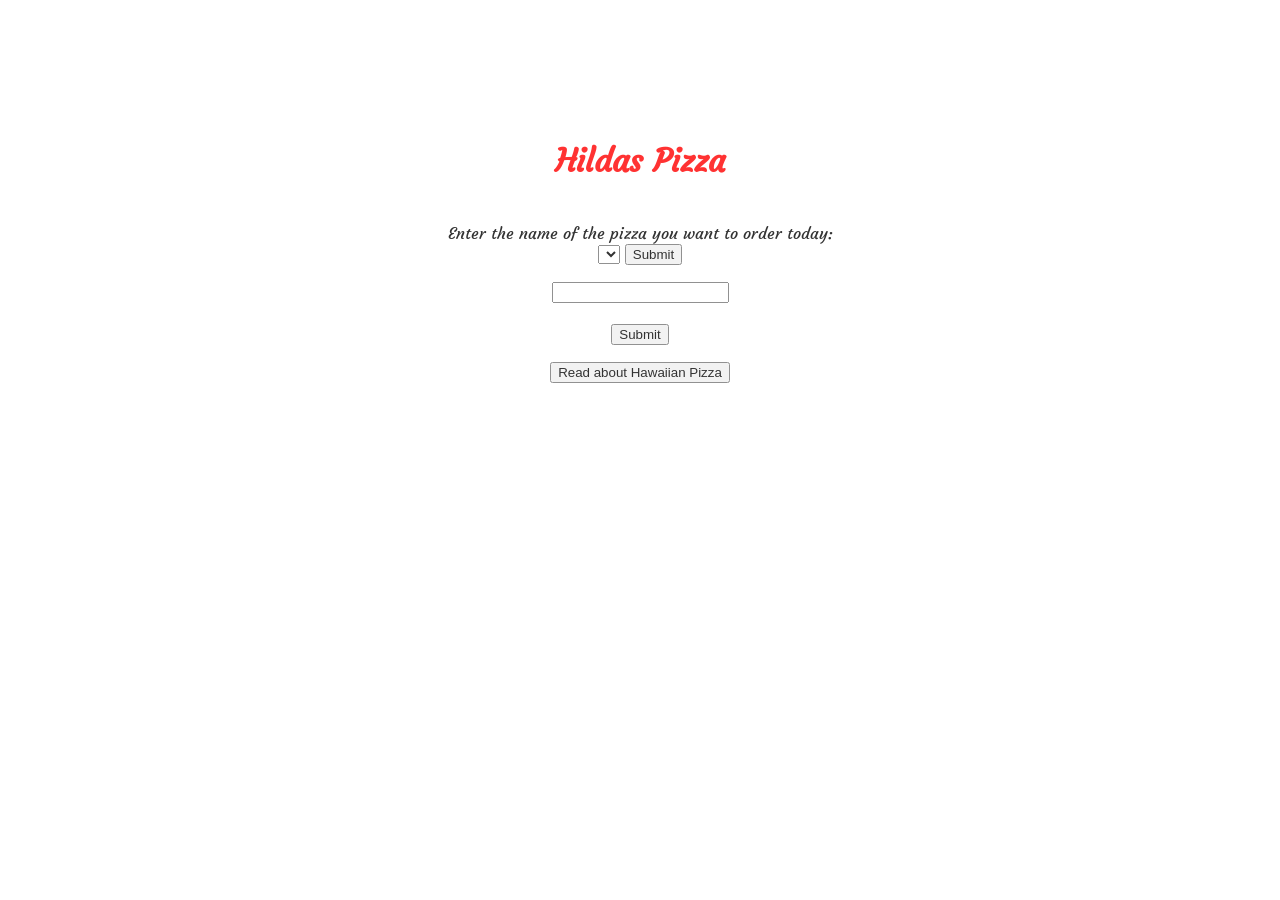
==== code/index.html @ f5081622 "Copied from pizzabot 1" ====
<!DOCTYPE html>
<html>
  <head>
    <meta charset="utf-8">
    <title>Sprint 2: Pizzabot – Part 1</title>
    <!-- <script src="./pizzabot.js" charset="utf-8"></script> -->
    <link rel="stylesheet" href="./style.css">
    <link href="https://fonts.googleapis.com/css?family=Courgette" rel="stylesheet">
  </head>
  <body>

    <div class="container">

      <h1> Hildas Pizza </h1>
      <p id="meny"></p>
      <br>
      <form id="frm1" action="/action_page.php">
        Enter the name of the pizza you want to order today: <br>
        <!-- <input type="text" id="order" name="order"><br> -->

        <select name="pizzas" id="order">
          <option id="piz1"></option>
          <option id="piz2"></option>
          <option id="piz3"></option>
        </select>

<input type="button" onclick="checkOrderName()" value="Submit">
      </form>

      <form id="frm2" action="/action_page.php">
        <p id="sort"></p><input type="text" id="orderQuantity" name="lname"><br><br>
        <input type="button" onclick="CalculateTotalCostAndTime()" value="Submit">
      </form>

      <p id="delivery"></p>

      <input type="button" onclick="stretchGoals()" value="Read about Hawaiian Pizza">
    </div>
  <script src="pizzabot.js" charset="utf-8"></script>

  </body>
</html>
---- code/style.css ----
body {
  background-image: url(http://nebula.wsimg.com/4aac4d943113dfaf6d9bd081ba3df660?AccessKeyId=1B3A5943FB6195E9668E&disposition=0&alloworigin=1);
  text-align: center;
}

h1 {
  color: red;
}
.container {
  background-color: white;
  opacity: 0.8;
  width: 400px;
  margin: auto;
  padding: 20px;
  margin-top: 100px;
  font-family: 'Courgette', cursive;
  border: 5px;
}
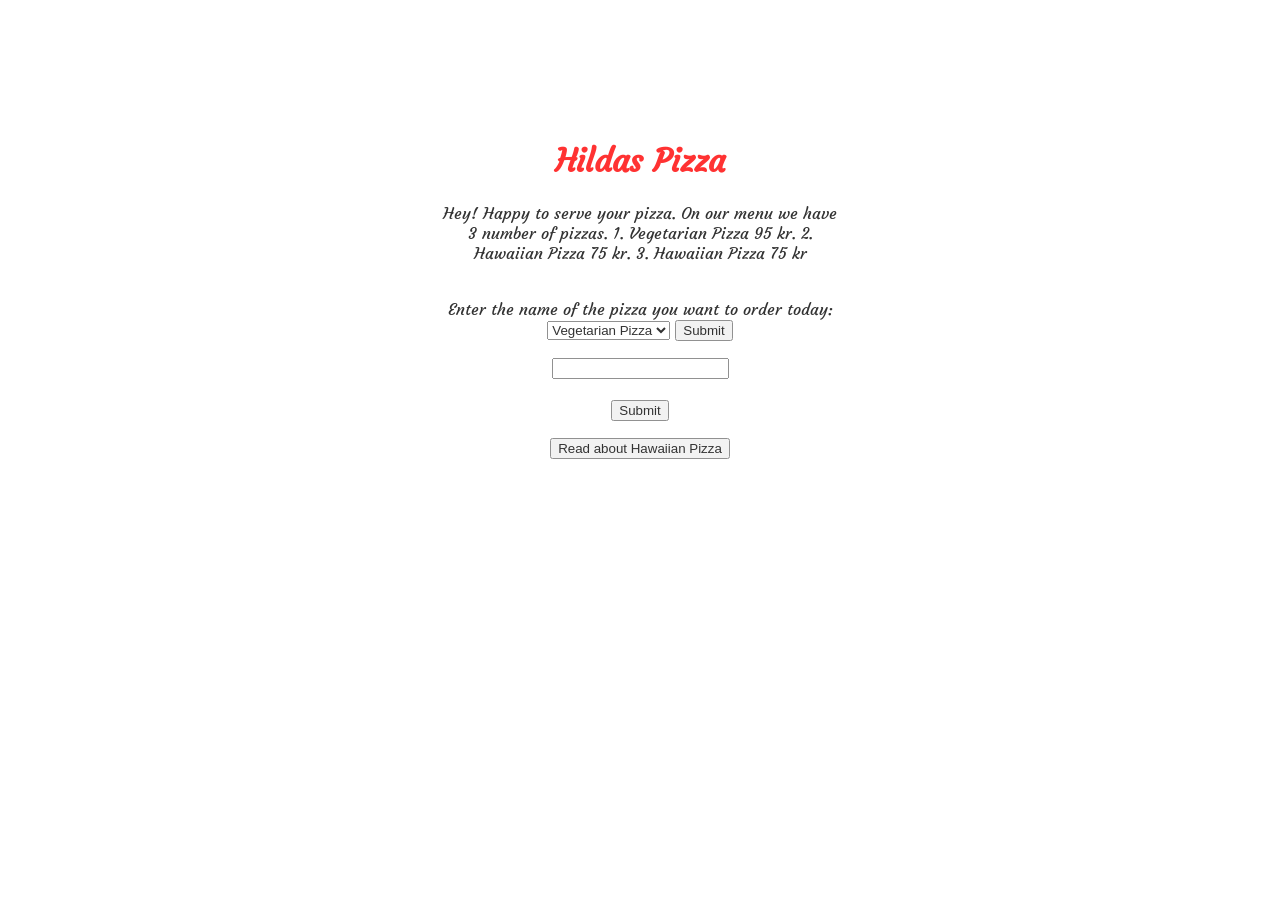
==== commit 9e91d663: "Seems to be working with objects" ====
--- a/code/index.html
+++ b/code/index.html
@@ -36,7 +36,7 @@
 
       <input type="button" onclick="stretchGoals()" value="Read about Hawaiian Pizza">
     </div>
-  <script src="pizzabot.js" charset="utf-8"></script>
+  <script src="pizzabot2.js" charset="utf-8"></script>
 
   </body>
 </html>
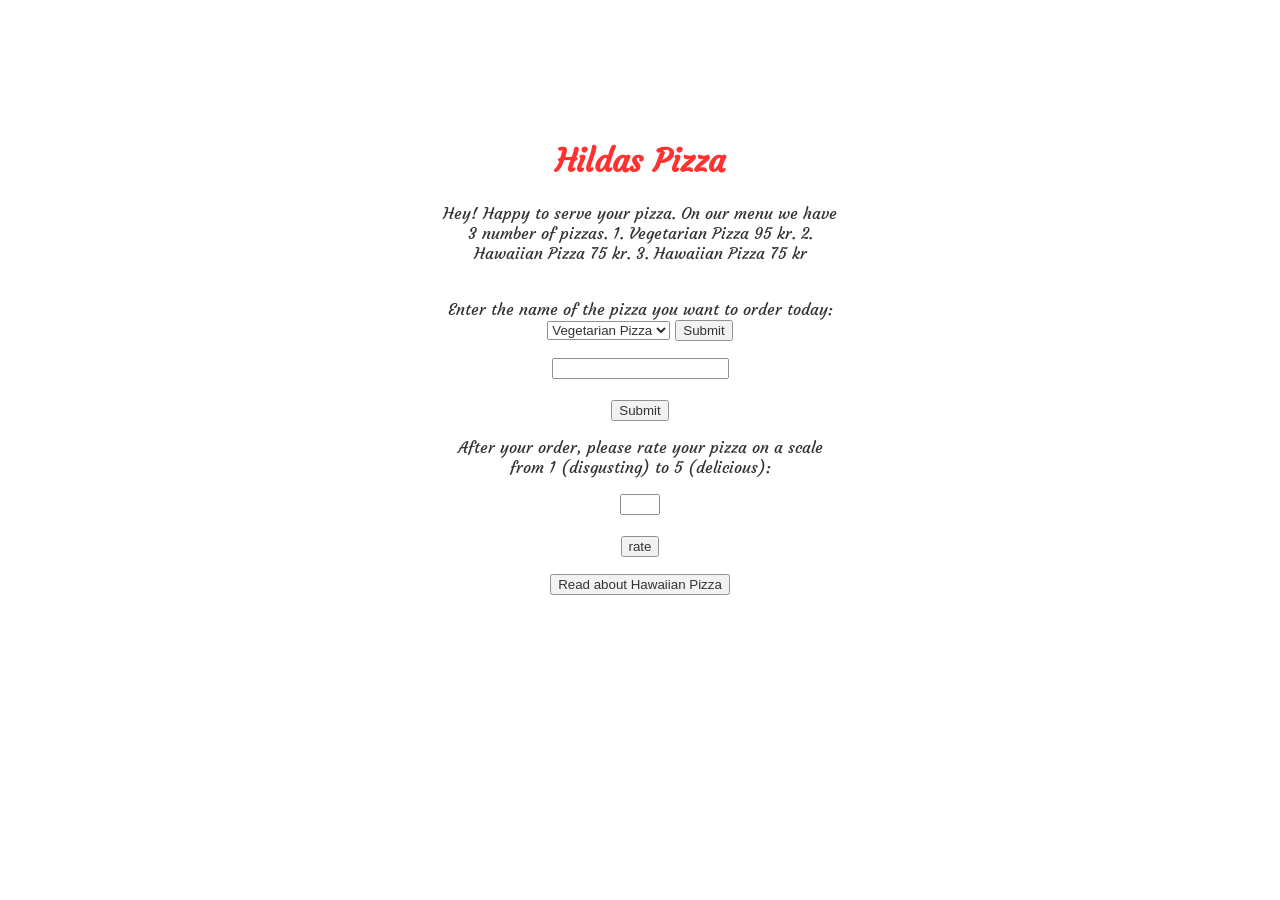
==== commit 66b231bf: "added rating list" ====
--- a/code/index.html
+++ b/code/index.html
@@ -34,6 +34,14 @@
 
       <p id="delivery"></p>
 
+      <form id="frm3" action="/action_page.php">
+        <p id="rate"> After your order, please rate your pizza on a scale from 1 (disgusting) to 5 (delicious): </p>
+        <input type="number" id="rating" name="rating" min=1 max=5><br><br>
+        <input type="button" onclick="updateRating()" value="rate">
+      </form>
+
+      <p id="delivery"></p>
+
       <input type="button" onclick="stretchGoals()" value="Read about Hawaiian Pizza">
     </div>
   <script src="pizzabot2.js" charset="utf-8"></script>
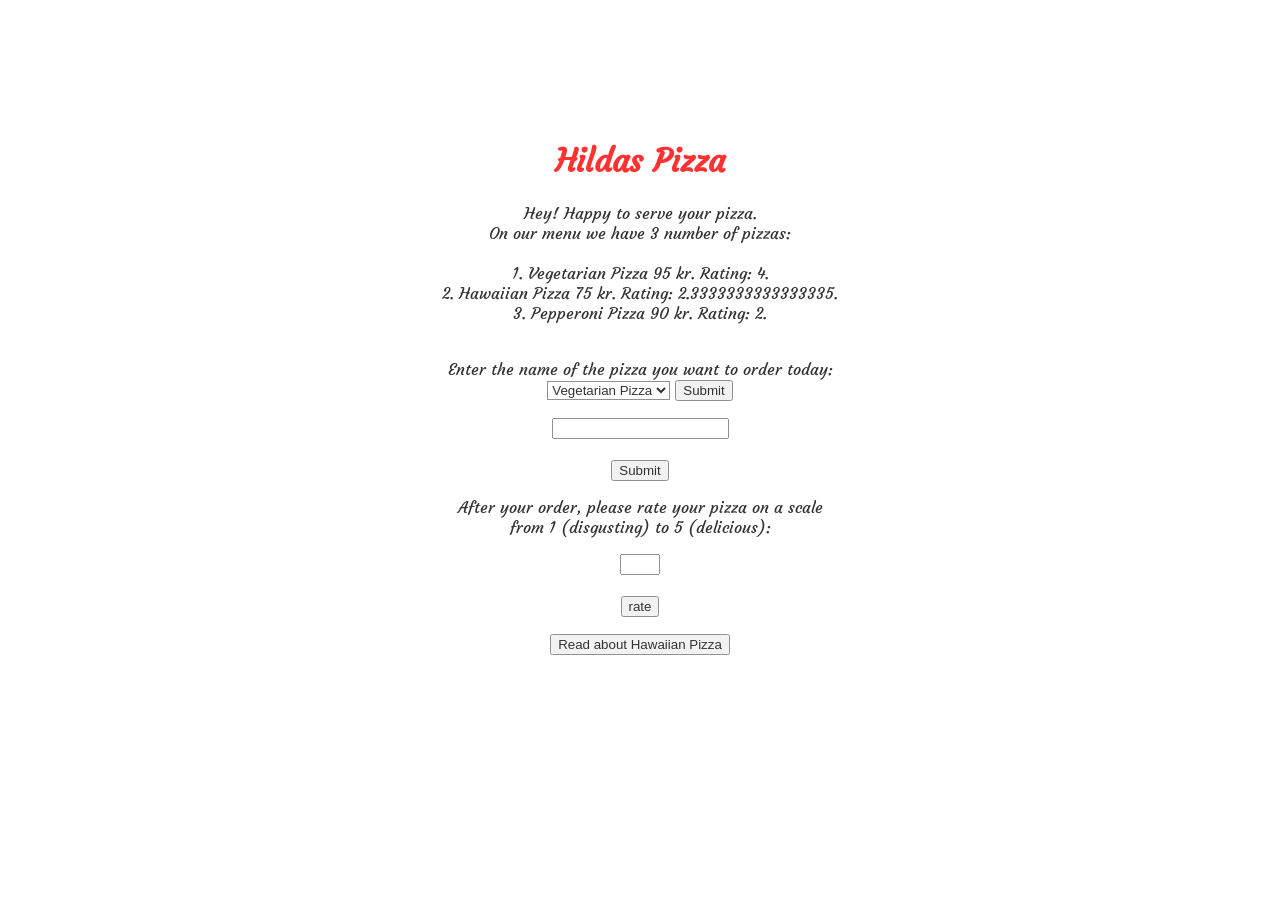
==== commit cfadaf08: "Rating working" ====
--- a/code/index.html
+++ b/code/index.html
@@ -18,16 +18,16 @@
         Enter the name of the pizza you want to order today: <br>
         <!-- <input type="text" id="order" name="order"><br> -->
 
-        <select name="pizzas" id="order">
+        <select name="pizzas" id="order" class="inputBox">
           <option id="piz1"></option>
           <option id="piz2"></option>
           <option id="piz3"></option>
         </select>
 
-<input type="button" onclick="checkOrderName()" value="Submit">
+        <input type="button" onclick="checkOrderName()" value="Submit">
       </form>
 
-      <form id="frm2" action="/action_page.php">
+      <form id="frm2" action="/action_page.php" class="frm2">
         <p id="sort"></p><input type="text" id="orderQuantity" name="lname"><br><br>
         <input type="button" onclick="CalculateTotalCostAndTime()" value="Submit">
       </form>
--- a/code/style.css
+++ b/code/style.css
@@ -6,6 +6,7 @@
 h1 {
   color: red;
 }
+
 .container {
   background-color: white;
   opacity: 0.8;
@@ -16,3 +17,16 @@
   font-family: 'Courgette', cursive;
   border: 5px;
 }
+
+.inputBox {
+  background-color: white
+}
+
+
+/*.frm2 {
+  display: none;
+}*/
+
+.active .frm2{
+  display: block;
+}
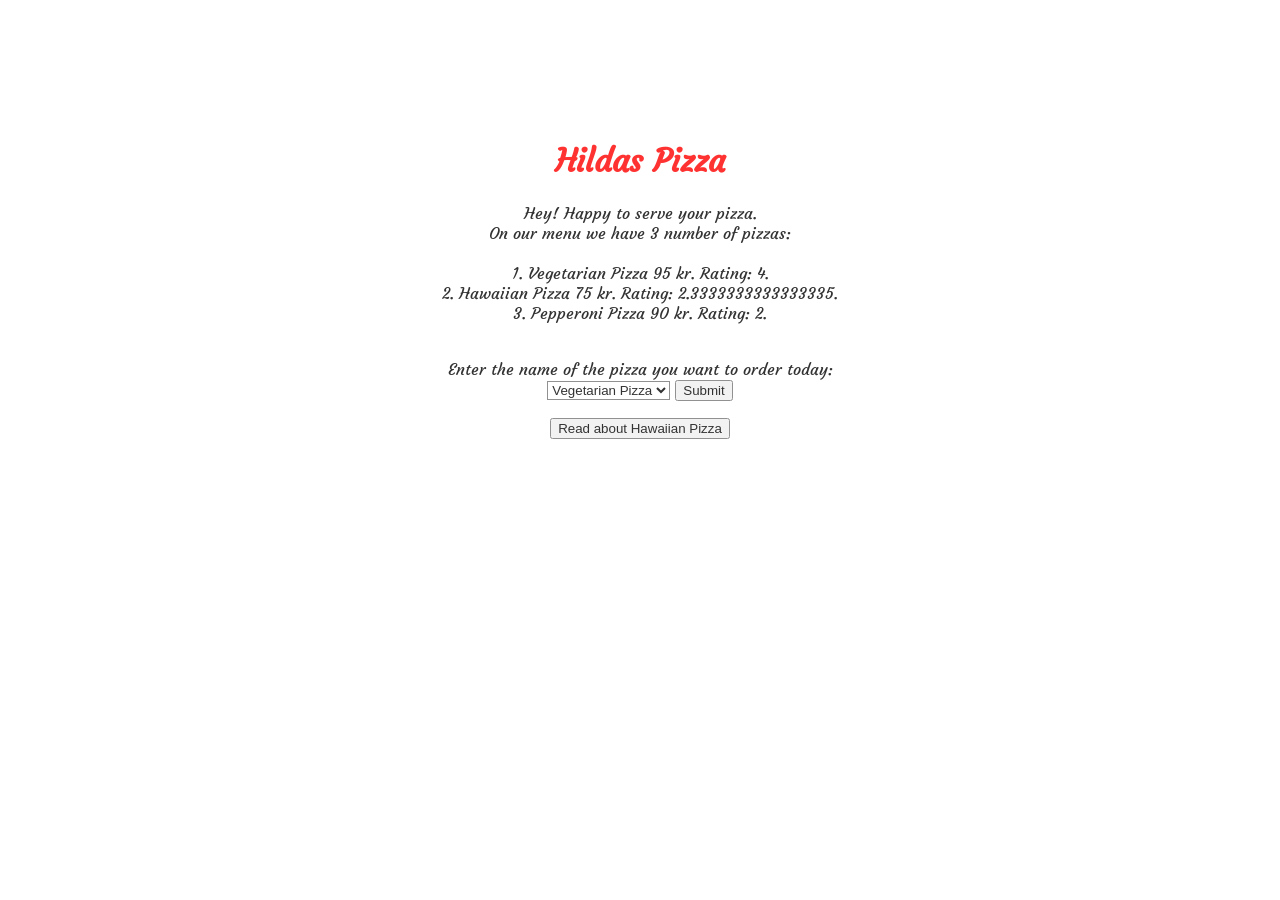
==== commit a1505523: "Toggle for rating paragraph works" ====
--- a/code/index.html
+++ b/code/index.html
@@ -34,7 +34,7 @@
 
       <p id="delivery"></p>
 
-      <form id="frm3" action="/action_page.php">
+      <form id="frm3" action="/action_page.php" class="frm3">
         <p id="rate"> After your order, please rate your pizza on a scale from 1 (disgusting) to 5 (delicious): </p>
         <input type="number" id="rating" name="rating" min=1 max=5><br><br>
         <input type="button" onclick="updateRating()" value="rate">
--- a/code/style.css
+++ b/code/style.css
@@ -23,10 +23,14 @@
 }
 
 
-/*.frm2 {
+.frm2, .frm3{
   display: none;
-}*/
+}
 
-.active .frm2{
+.active.frm2 {
   display: block;
 }
+
+.active.frm3 {
+  display: block;
+}
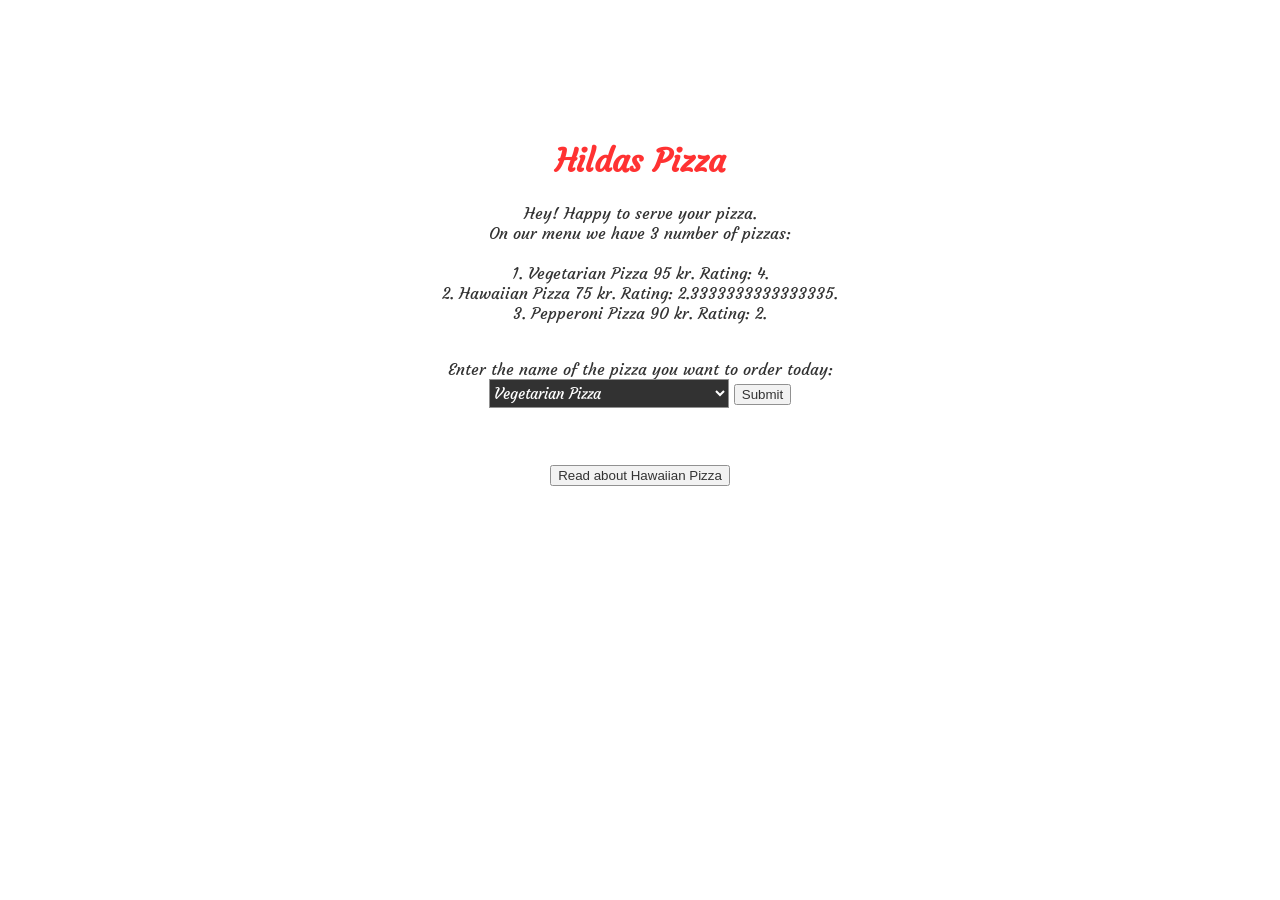
==== commit c1c2d153: "Added comments" ====
--- a/code/index.html
+++ b/code/index.html
@@ -24,24 +24,23 @@
           <option id="piz3"></option>
         </select>
 
-        <input type="button" onclick="checkOrderName()" value="Submit">
+        <input type="button" onclick="checkOrderName()" value="Submit" class="knapp" id="knapp1">
       </form>
 
       <form id="frm2" action="/action_page.php" class="frm2">
-        <p id="sort"></p><input type="text" id="orderQuantity" name="lname"><br><br>
-        <input type="button" onclick="CalculateTotalCostAndTime()" value="Submit">
+        <p id="sort"></p><input type="number" id="orderQuantity" name="lname" min=1 max=20>
+        <input type="button" onclick="CalculateTotalCostAndTime()" value="Submit" class="knapp" id="knapp2">
       </form>
 
       <p id="delivery"></p>
 
       <form id="frm3" action="/action_page.php" class="frm3">
         <p id="rate"> After your order, please rate your pizza on a scale from 1 (disgusting) to 5 (delicious): </p>
-        <input type="number" id="rating" name="rating" min=1 max=5><br><br>
-        <input type="button" onclick="updateRating()" value="rate">
+        <input type="number" id="rating" name="rating" min=1 max=5>
+        <input type="button" onclick="updateRating()" value="rate" class="knapp" id="knapp3">
       </form>
 
-      <p id="delivery"></p>
-
+      <br> <br>
       <input type="button" onclick="stretchGoals()" value="Read about Hawaiian Pizza">
     </div>
   <script src="pizzabot2.js" charset="utf-8"></script>
--- a/code/style.css
+++ b/code/style.css
@@ -1,6 +1,7 @@
 body {
   background-image: url(http://nebula.wsimg.com/4aac4d943113dfaf6d9bd081ba3df660?AccessKeyId=1B3A5943FB6195E9668E&disposition=0&alloworigin=1);
   text-align: center;
+  font-family: 'Courgette', cursive;
 }
 
 h1 {
@@ -14,7 +15,6 @@
   margin: auto;
   padding: 20px;
   margin-top: 100px;
-  font-family: 'Courgette', cursive;
   border: 5px;
 }
 
@@ -34,3 +34,40 @@
 .active.frm3 {
   display: block;
 }
+
+.inactive.knapp {
+  display: none;
+}
+
+.inputBox{
+  font-family: 'Courgette', cursive;
+  height: 29px;
+  background-color: black;
+  color: white;
+  font-size: 15px;
+  overflow: hidden;
+  width: 240px;
+}
+
+
+input[type=text] {
+  font-family: 'Courgette', cursive;
+  font-size: 15px;
+  color: white;
+  height: 29px;
+  width: 100%;
+  margin: 8px 0;
+  box-sizing: border-box;
+}
+
+input[type=number] {
+  font-family: 'Courgette', cursive;
+  background-color: black;
+  color: white;
+  font-size: 15px;
+  height: 29px;
+  width: 15%;
+  height:
+  margin: 8px 0;
+  box-sizing: border-box;
+}
